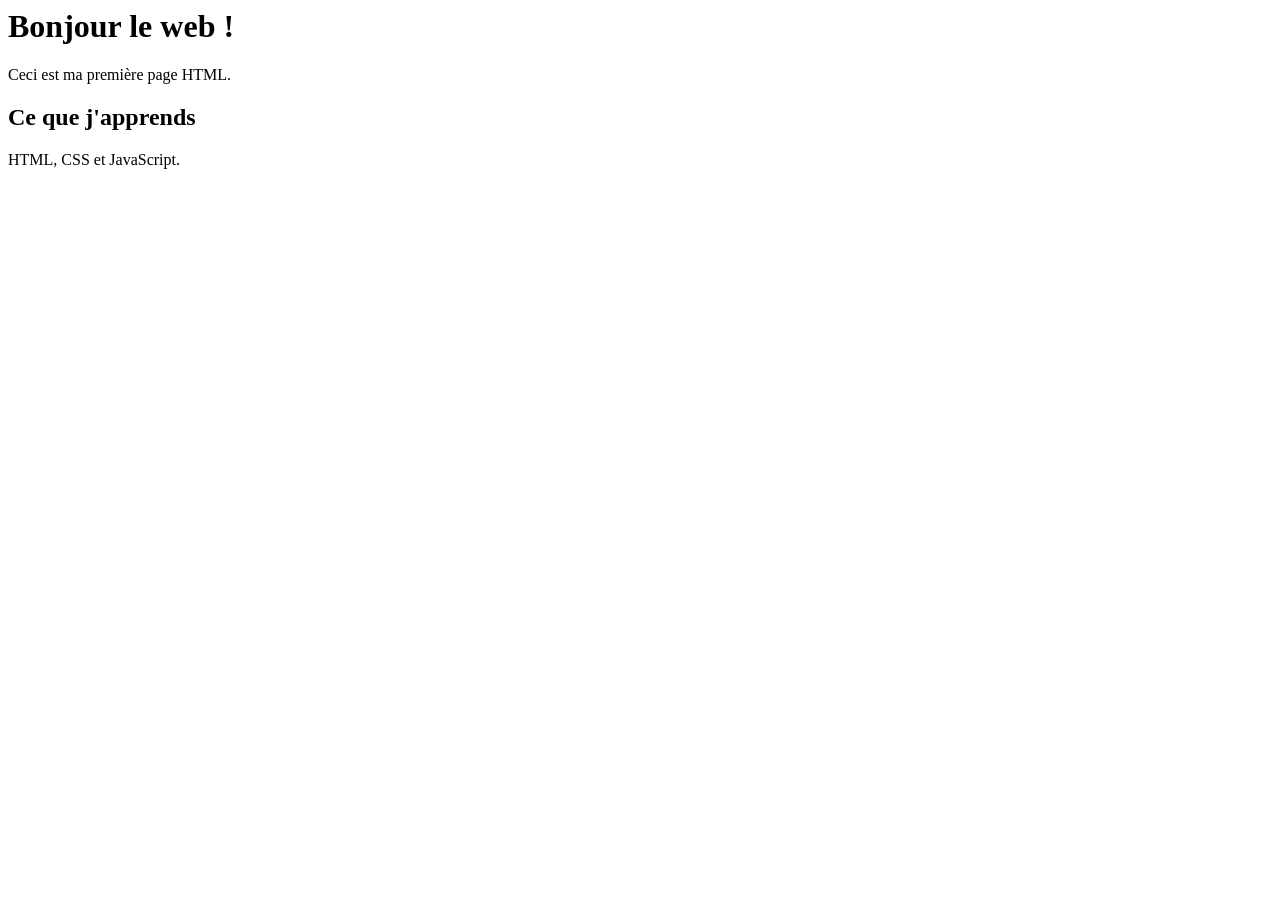
==== index.html @ 477e9250 "Creer ma premiere page HTML" ====
<!DOCTYPE>
<html lang="fr">
<head>
  <meta charset="UTF-8">
  <meta name="viewport" content="width=device-width, initial-scale=1.0">
  <title>Ma première page</title>
</head>
<body>
  <h1>Bonjour le web !</h1>
  <p>Ceci est ma première page HTML.</p>
  <h2>Ce que j'apprends</h2>
  <p>HTML, CSS et JavaScript.</p>
</body>
</html>
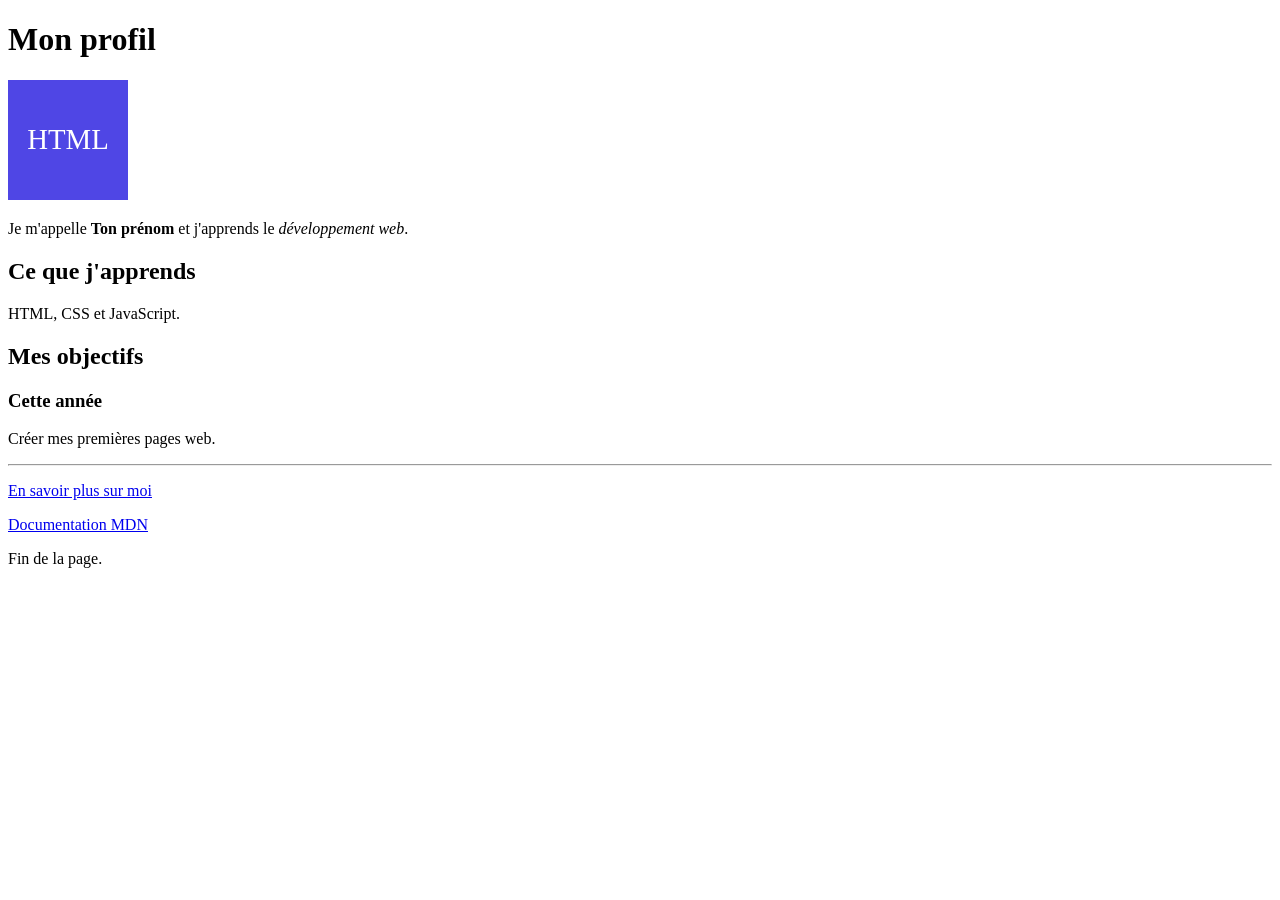
==== commit b48f6a09: "Ajouter titres, liens et image" ====
--- a/index.html
+++ b/index.html
@@ -1,14 +1,25 @@
-<!DOCTYPE>
+<!DOCTYPE html>
 <html lang="fr">
 <head>
   <meta charset="UTF-8">
   <meta name="viewport" content="width=device-width, initial-scale=1.0">
-  <title>Ma première page</title>
+  <title>Mon profil</title>
 </head>
 <body>
-  <h1>Bonjour le web !</h1>
-  <p>Ceci est ma première page HTML.</p>
+  <h1>Mon profil</h1>
+  <img src="images/logo.svg" alt="Logo HTML violet" width="120">
+  <p>Je m'appelle <strong>Ton prénom</strong> et j'apprends le <em>développement web</em>.</p>
+
   <h2>Ce que j'apprends</h2>
   <p>HTML, CSS et JavaScript.</p>
+
+  <h2>Mes objectifs</h2>
+  <h3>Cette année</h3>
+  <p>Créer mes premières pages web.</p>
+  <hr>
+
+  <p><a href="apropos.html">En savoir plus sur moi</a></p>
+  <p><a href="https://developer.mozilla.org/fr/" target="_blank" rel="noopener">Documentation MDN</a></p>
+  <p>Fin de la page.</p>
 </body>
-</html>
+</html>
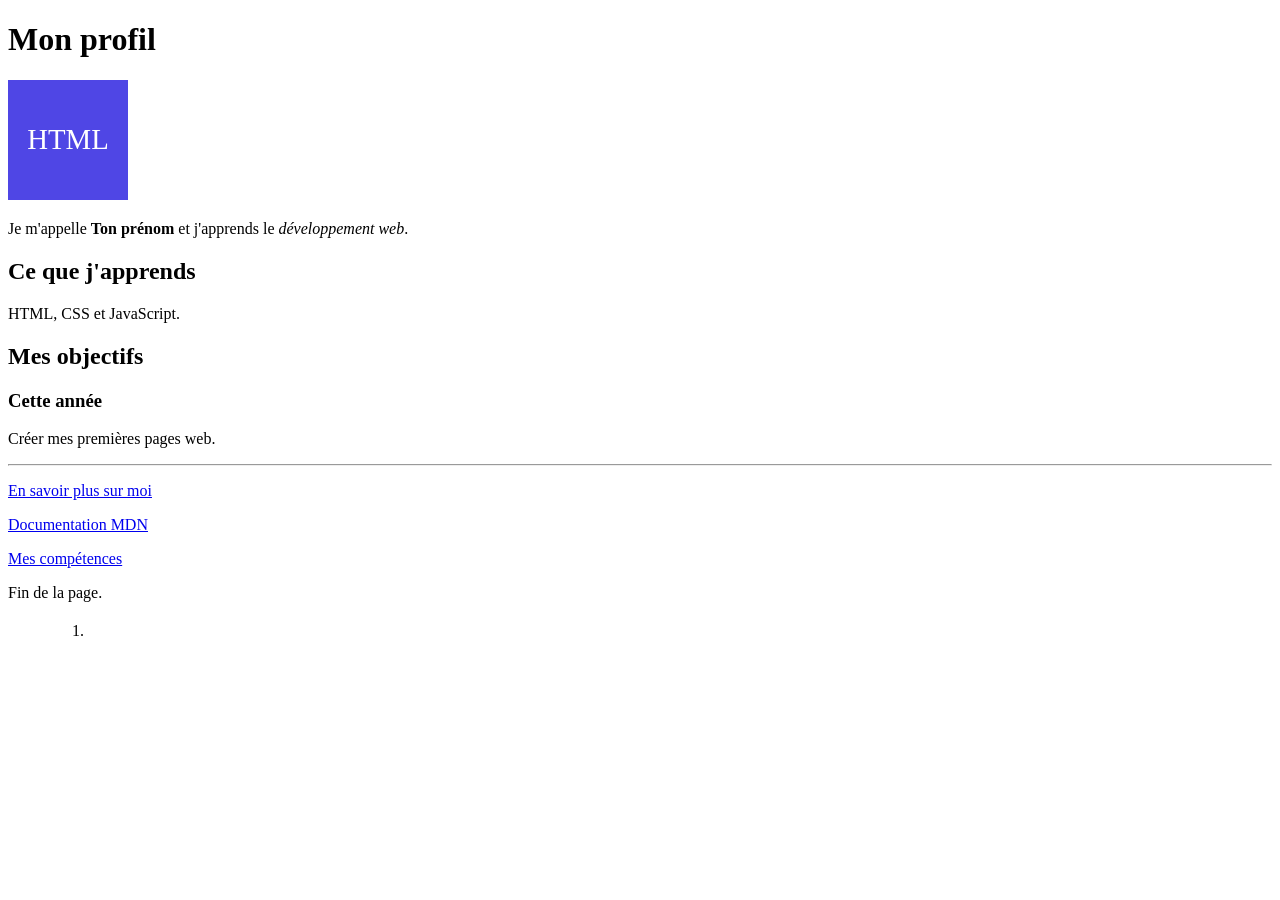
==== commit db257195: "Ajouter listes et tableau" ====
--- a/index.html
+++ b/index.html
@@ -20,6 +20,14 @@
 
   <p><a href="apropos.html">En savoir plus sur moi</a></p>
   <p><a href="https://developer.mozilla.org/fr/" target="_blank" rel="noopener">Documentation MDN</a></p>
+    <p><a href="competences.html">Mes compétences</a></p>
   <p>Fin de la page.</p>
 </body>
-</html>+</html>
+
+<h2></h2>
+<ul>
+  <ol>
+    <li></li>
+  </ol>
+</ul>
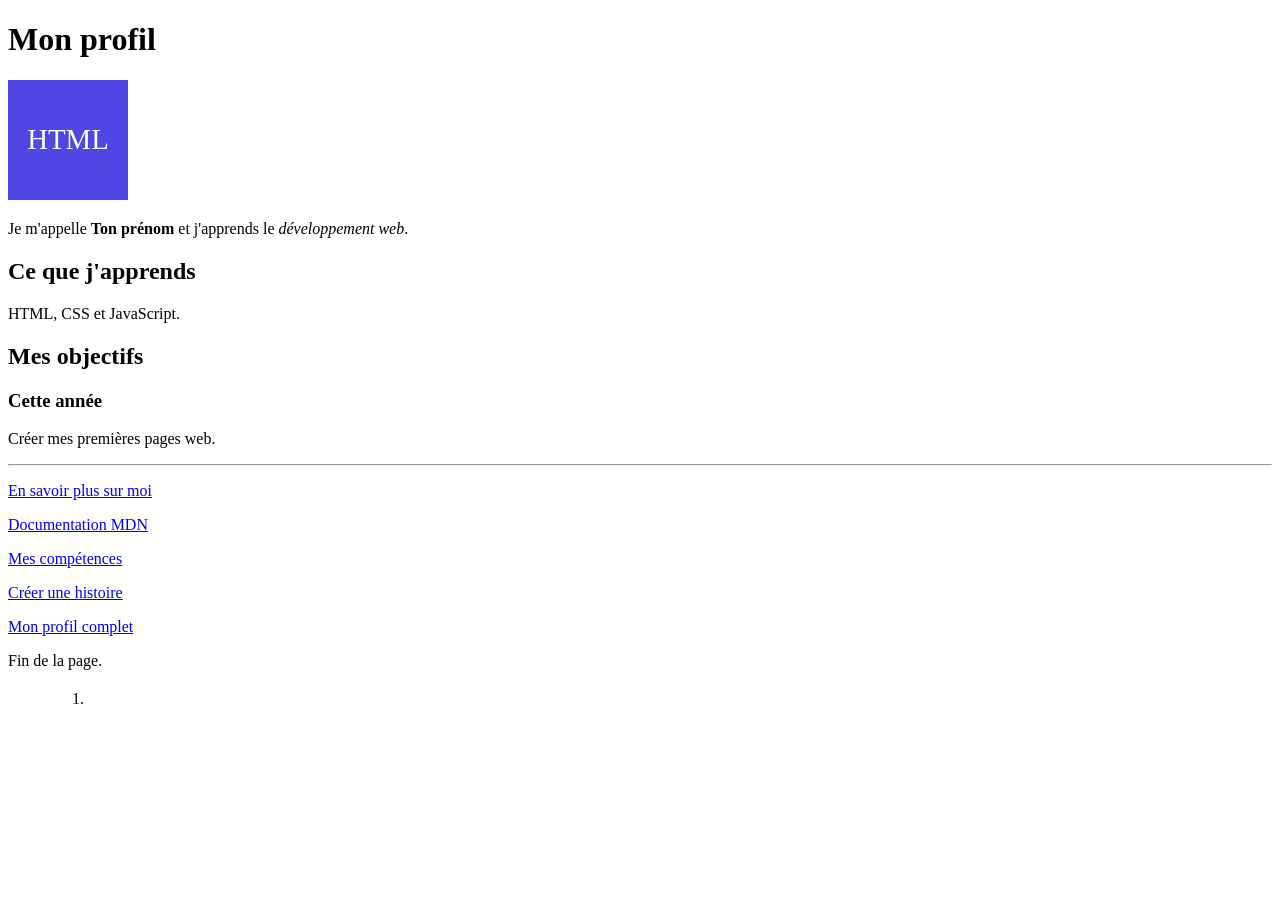
==== commit 28fd43da: "Ajouter la page de profil semantique" ====
--- a/index.html
+++ b/index.html
@@ -21,6 +21,8 @@
   <p><a href="apropos.html">En savoir plus sur moi</a></p>
   <p><a href="https://developer.mozilla.org/fr/" target="_blank" rel="noopener">Documentation MDN</a></p>
     <p><a href="competences.html">Mes compétences</a></p>
+  <p><a href="formulaire.html">Créer une histoire</a></p>
+  <p><a href="profil.html">Mon profil complet</a></p>
   <p>Fin de la page.</p>
 </body>
 </html>
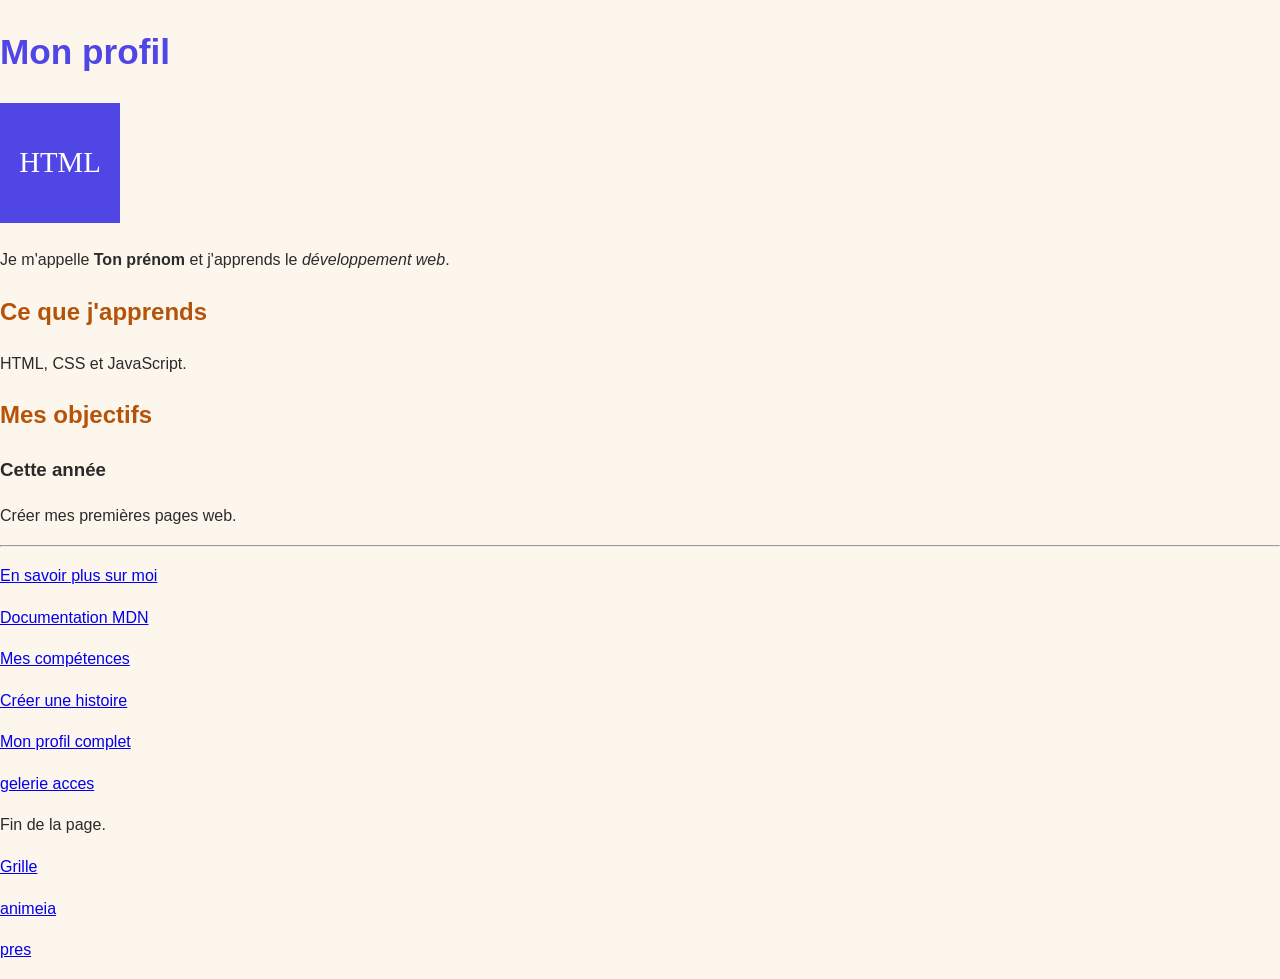
==== commit 234ff99a: "ajouter mon jour 15" ====
--- a/index.html
+++ b/index.html
@@ -4,6 +4,7 @@
   <meta charset="UTF-8">
   <meta name="viewport" content="width=device-width, initial-scale=1.0">
   <title>Mon profil</title>
+  <link rel="stylesheet" href="style.css">
 </head>
 <body>
   <h1>Mon profil</h1>
@@ -22,14 +23,12 @@
   <p><a href="https://developer.mozilla.org/fr/" target="_blank" rel="noopener">Documentation MDN</a></p>
     <p><a href="competences.html">Mes compétences</a></p>
   <p><a href="formulaire.html">Créer une histoire</a></p>
-  <p><a href="profil.html">Mon profil complet</a></p>
+  <p><a href="profil.html">Mon profil complet</a></p
+  <p><a href="galerie.html">gelerie acces</a></p>                                                 
   <p>Fin de la page.</p>
+  <p> <a href="grille.html">Grille</a></p>
+  <p> <a href="dom.html">animeia</a></p>
+  <p> <a href="dom.htlm"> pres </a></p>
 </body>
 </html>
 
-<h2></h2>
-<ul>
-  <ol>
-    <li></li>
-  </ol>
-</ul>
--- a/style.css
+++ b/style.css
@@ -0,0 +1,143 @@
+* {
+  box-sizing: border-box;
+}
+
+body {
+  font-family: Arial, sans-serif;
+  background-color: #fdf6ec;
+  color: #2b2b2b;
+  line-height: 1.6;
+  margin: 0;
+}
+
+header {
+  padding: 16px;
+  text-align: center;
+}
+
+h1 {
+  color: #4f46e5;
+}
+
+h2 {
+  color: #b45309;
+}
+
+nav a {
+  color: #4f46e5;
+  text-decoration: none;
+  font-weight: bold;
+}
+
+main {
+  max-width: 600px;
+  margin: 0 auto;
+  padding: 16px;
+}
+
+section {
+  margin-bottom: 24px;
+}
+
+article {
+  background-color: white;
+  border: 2px solid #4f46e5;
+  border-radius: 12px;
+  padding: 16px;
+  margin-bottom: 16px;
+}
+
+.important {
+  background-color: #fde68a;
+  font-weight: bold;
+  padding: 12px;
+  border-left: 6px solid #b45309;
+}
+
+footer {
+  background-color: #4f46e5;
+  color: white;
+  text-align: center;
+  padding: 16px;
+}
+
+
+nav {
+  display: flex;
+  justify-content: center;
+  gap: 16px;
+  flex-wrap: wrap;
+}
+
+
+
+.galerie {
+  display: flex;             /* range les cartes côte à côte */
+  flex-wrap: wrap;           /* si la ligne est pleine, passe à la suivante */
+  gap: 12px;                 /* laisse 12 px entre les cartes */
+  justify-content: center;   /* centre chaque ligne */
+}
+
+.carte-style {
+  flex: 1 1 140px;           /* vise 140 px, mais agrandis-toi pour remplir la ligne */
+  max-width: 200px;          /* jamais plus de 200 px */
+  background-color: white;   /* fond blanc */
+  border: 2px solid #4f46e5; /* cadre violet de 2 px */
+  border-radius: 12px;       /* coins arrondis */
+  padding: 16px;             /* espace entre le cadre et le texte */
+  text-align: center;        /* texte centré */
+}
+
+
+
+
+.tuile {
+  background-color: white;
+  border: 2px solid #b45309;
+  border-radius: 12px;
+  padding: 16px;
+  text-align: center;
+}
+
+
+.grille {
+  display: grid;                                          /* active la grille */
+  grid-template-columns: repeat(auto-fit, minmax(140px, 1fr)); /* autant de colonnes de 140 px minimum que possible */
+  gap: 12px;                                              /* 12 px entre les cases */
+}
+
+
+
+img {
+  max-width: 100%;   /* l'image ne dépasse jamais la largeur de son parent */
+  height: auto;      /* la hauteur suit, pour garder les proportions */
+}
+
+h1 {
+  font-size: 1.6rem; /* titre d'environ 25 px sur téléphone */
+}
+
+.cartes {
+  display: grid;     /* transforme la boîte en grille */
+  gap: 16px;         /* 16 px d'espace entre les cartes */
+}
+
+@media (min-width: 700px) {   /* SI l'écran fait au moins 700 px de large, alors : */
+
+  h1 {
+    font-size: 2.2rem;        /* titre plus grand */
+  }
+
+  main {
+    max-width: 900px;         /* contenu plus large */
+  }
+
+  .cartes {
+    grid-template-columns: 1fr 1fr;  /* deux colonnes égales : cartes côte à côte */
+  }
+}
+
+.surligne {
+  background-color: #fde68a;
+  padding: 8px;
+}
